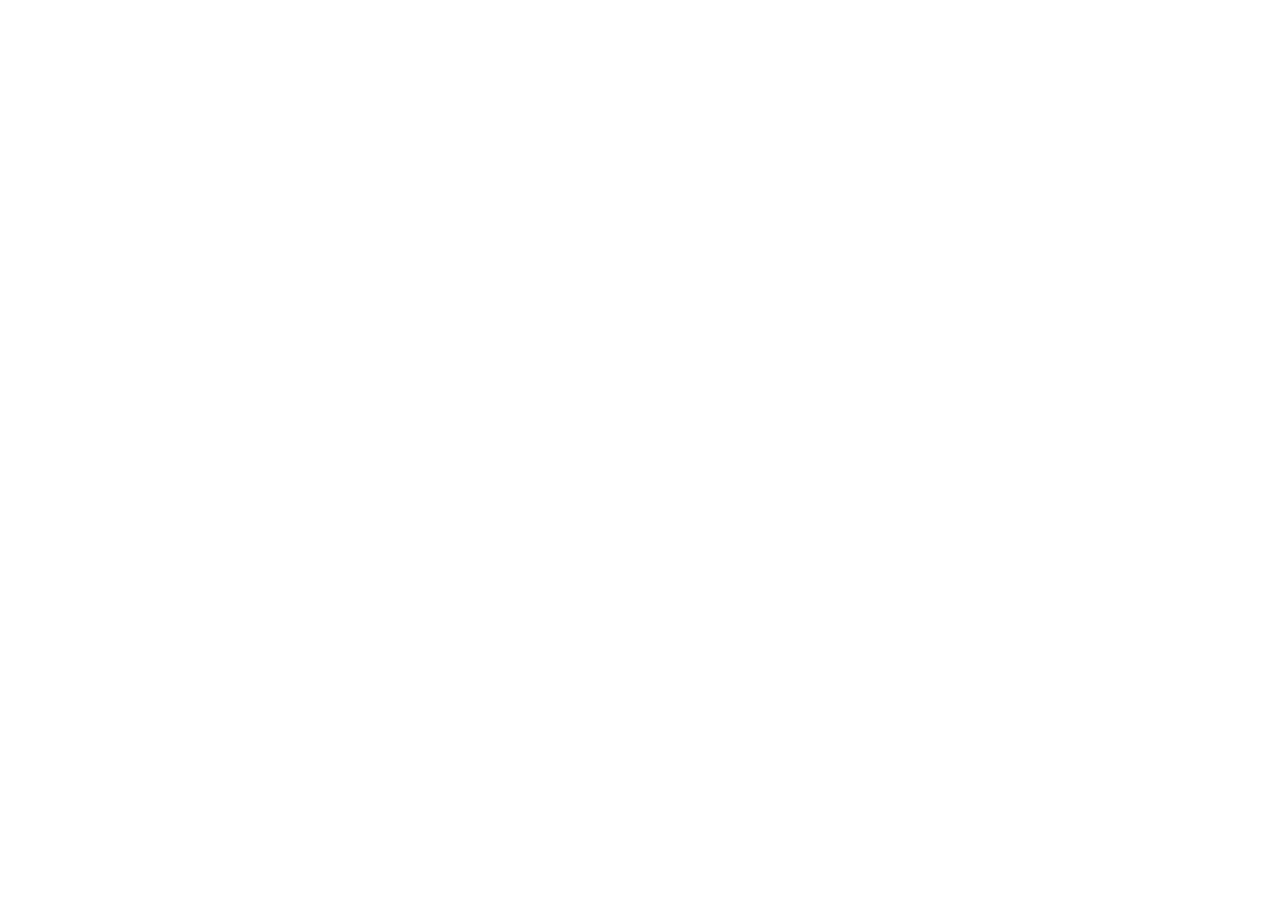
==== rock-paper.html @ 0eb0243c "fixed the problem with the counter I add a for loop for the main function caller to prevent the vari" ====
<!DOCTYPE html>
<html lang="en">
<head>
    <meta charset="UTF-8">
    <meta name="viewport" content="width=device-width, initial-scale=1.0">
    <title>Document</title>

</head>

<body>
    

    
    <script src="rock-paper.js"> </script>
</body>

</html>
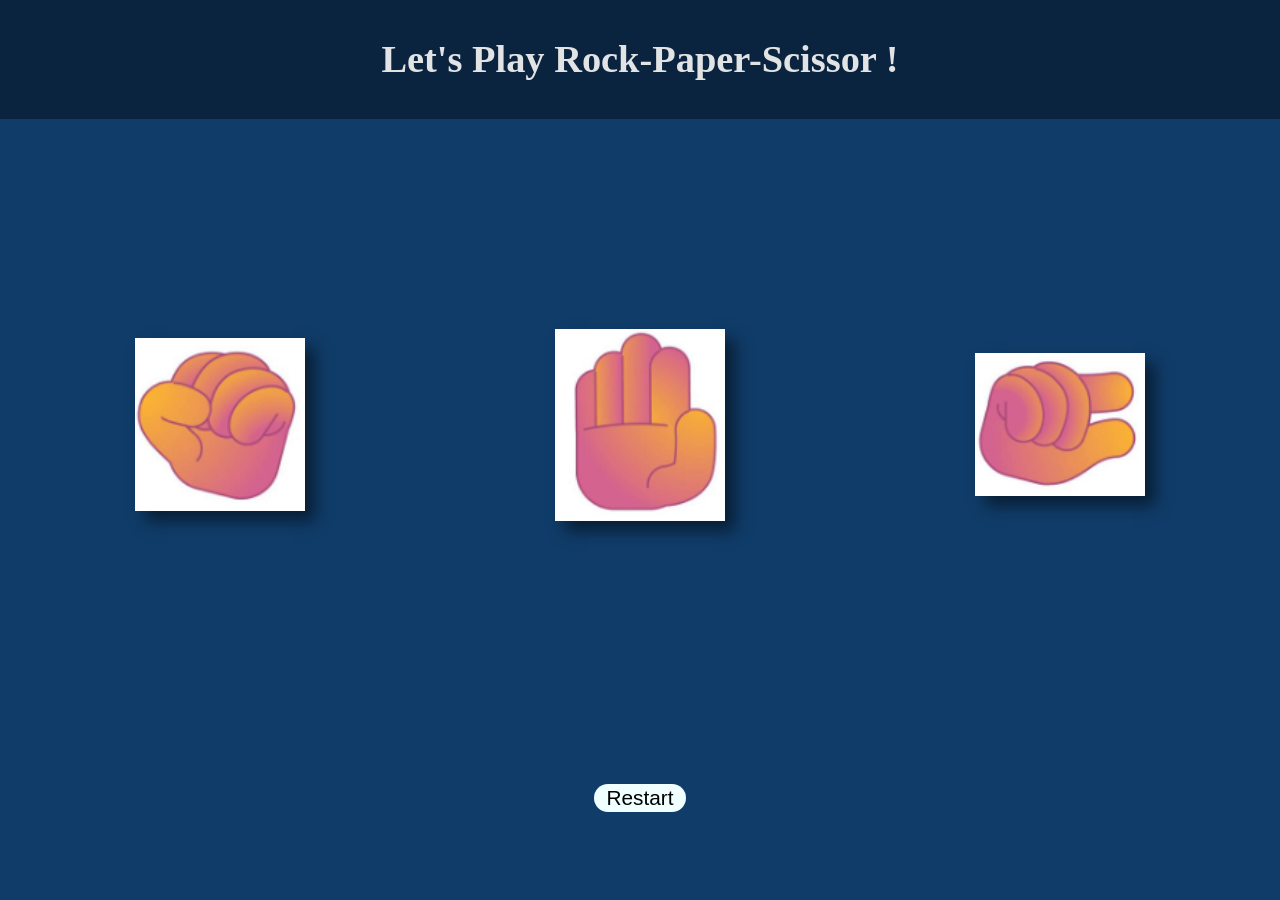
==== commit 24fbb904: "add ui and buttons to the game" ====
--- a/rock-paper.html
+++ b/rock-paper.html
@@ -3,15 +3,46 @@
 <head>
     <meta charset="UTF-8">
     <meta name="viewport" content="width=device-width, initial-scale=1.0">
-    <title>Document</title>
+    <title>Rock-Paper-Scissor !</title>
+    <link rel="stylesheet" href="style.css">
 
+    <link rel="preconnect" href="https://fonts.googleapis.com">
+<link rel="preconnect" href="https://fonts.gstatic.com" crossorigin>
+<link href="https://fonts.googleapis.com/css2?family=Comfortaa&display=swap" rel="stylesheet">
+    
 </head>
+
+
 
 <body>
     
+    <div class="content">
+        <div class="head">
+            <h1 class="header">Let's Play Rock-Paper-Scissor !</h1>
+        </div>
+        <div class="scors">
+            <p id="human"></p>
+            <p id="computer"></p>
+        </div>
+
+        <div class="cards">
+            <div class="rock"><img src="images/image.png" alt="choose rock !"></div>
+            <div class="paper"><img src="images/imgPaper.png" alt="choose paper !"></div>
+            <div class="scissor"><img src="images/imgScissor.png" alt="choose Scissor !"></div>
+        </div>
+        
+        <div>
+            <p id="text"></p>
+        </div>
+
+        <div class="btn">
+            <button id="reset">Restart</button>
+        </div>
+        
+    </div>
 
     
-    <script src="rock-paper.js"> </script>
+    <script src="rock-paper.js"></script>
 </body>
 
 </html>
--- a/style.css
+++ b/style.css
@@ -0,0 +1,89 @@
+
+*{
+    margin:0;
+    padding:0;
+    box-sizing: border-box;
+}
+
+
+body{
+    background-color: rgb(16, 60, 105);
+    color:rgb(225, 227, 228);
+}
+
+
+
+/* the font isn't working */
+
+.head{
+    background-color: rgb(0, 0, 0,0.4);
+    text-align: center;
+    padding:50px ;
+
+    font-size: 1.2rem;
+    line-height: 1.2rem; 
+   
+}
+
+
+.cards{
+    height: 35vh;
+
+    display:flex;
+    justify-content:center;
+    align-items: center;
+    margin-top: 150px;
+    gap:250px;
+}
+
+
+
+img{
+ width: 170px;
+ box-shadow: 10px 10px 15px rgb(0, 0, 0,0.5);
+
+}
+
+
+img:hover{
+    width:190px;
+    border:1px solid yellow;
+}
+
+
+.scors{
+    width:95%;
+    margin:30px auto;
+    text-align: center;
+    font-size: 2rem;
+}
+
+
+#text{
+    font-size: 1.6rem;
+    text-align: center;
+    color:yellow;
+}
+
+
+#reset{
+    padding:2px 12px;
+    border-radius: 15px;
+    background-color: azure;
+    border:none;
+    font-size: 1.3rem;
+   
+}
+
+.btn{
+  text-align: center;
+  margin-top: 200px;
+}
+
+
+#reset:hover{
+    background:rgb(0, 0, 0,0.5);
+    color:aliceblue;
+    cursor: pointer;
+
+}
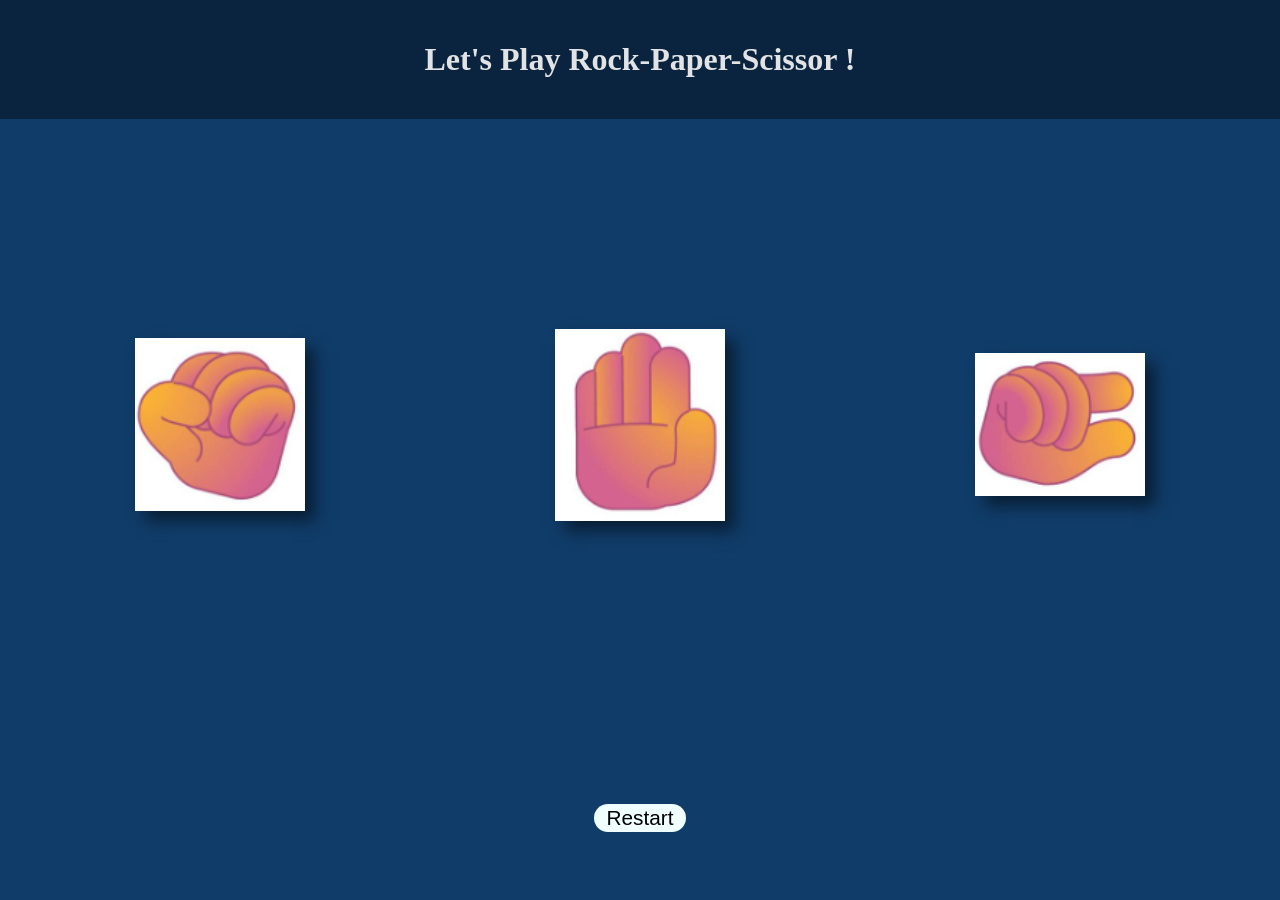
==== commit cd2d997c: "add a logo and fixed the font issue" ====
--- a/rock-paper.html
+++ b/rock-paper.html
@@ -5,6 +5,7 @@
     <meta name="viewport" content="width=device-width, initial-scale=1.0">
     <title>Rock-Paper-Scissor !</title>
     <link rel="stylesheet" href="style.css">
+    <link rel="icon" type="image/x-icon" href="images/logo.png">
 
     <link rel="preconnect" href="https://fonts.googleapis.com">
 <link rel="preconnect" href="https://fonts.gstatic.com" crossorigin>
--- a/style.css
+++ b/style.css
@@ -9,6 +9,7 @@
 body{
     background-color: rgb(16, 60, 105);
     color:rgb(225, 227, 228);
+    font-family: 'Comfortaa', cursive;
 }
 
 
@@ -20,7 +21,7 @@
     text-align: center;
     padding:50px ;
 
-    font-size: 1.2rem;
+    font-size: 1rem;
     line-height: 1.2rem; 
    
 }
@@ -77,7 +78,7 @@
 
 .btn{
   text-align: center;
-  margin-top: 200px;
+  margin-top: 220px;
 }
 
 
